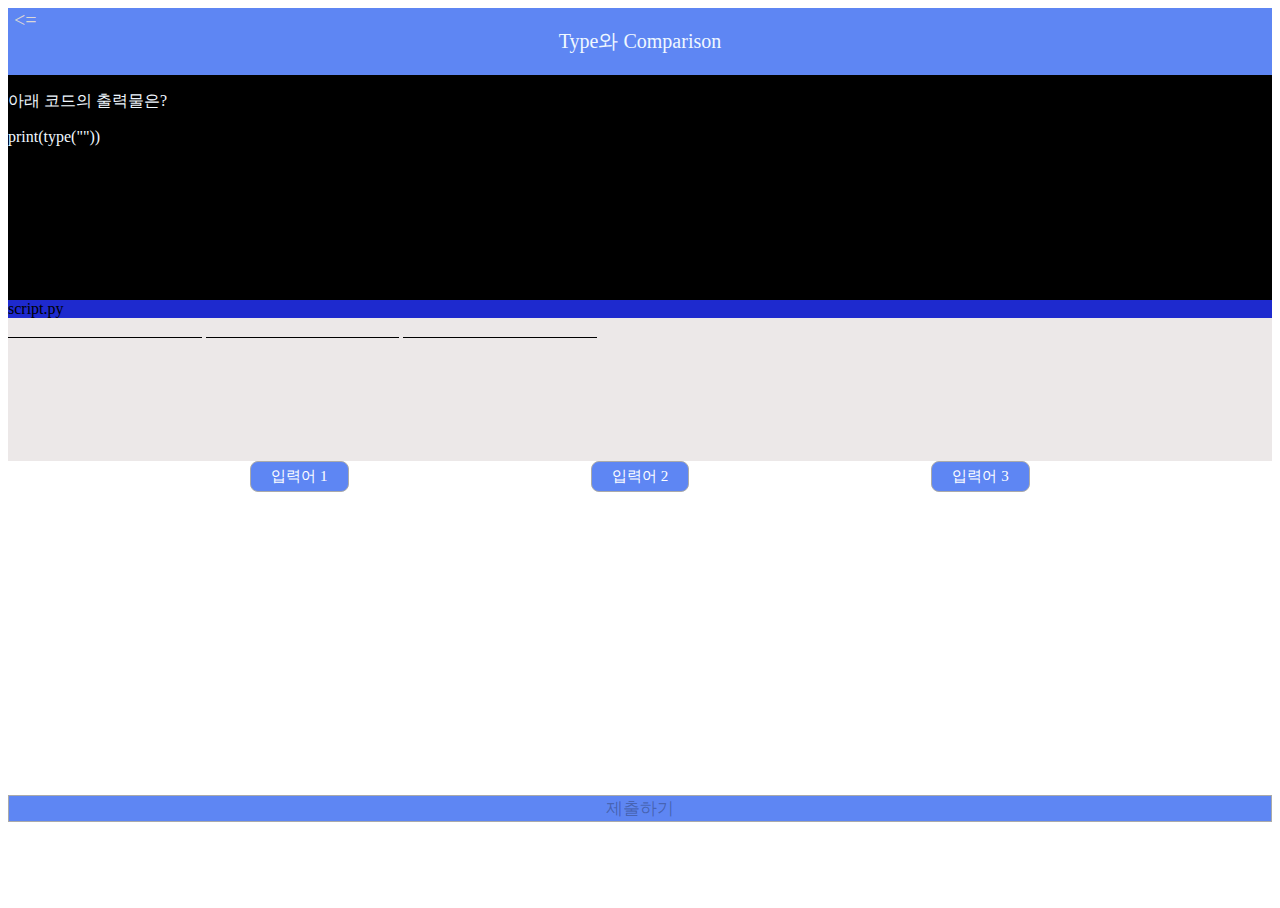
==== index.html @ ea5e7aca "7/27: 타이핑형 완료+블록입력형 미완" ====
<!DOCTYPE html>
<html lang="ko">
<head>
    <meta charset="UTF-8">
    <meta http-equiv="X-UA-Compatible" content="IE=edge">
    <meta name="viewport" content="width=device-width, initial-scale=1.0">
    <title>learning_app</title>
    <link href='//spoqa.github.io/spoqa-han-sans/css/SpoqaHanSansNeo.css' rel='stylesheet' type='text/css'>
    <link rel="stylesheet" href="https://cdn.jsdelivr.net/npm/bootstrap@4.5.3/dist/css/bootstrap.min.css" integrity="sha384-TX8t27EcRE3e/ihU7zmQxVncDAy5uIKz4rEkgIXeMed4M0jlfIDPvg6uqKI2xXr2" crossorigin="anonymous">
    <link rel="stylesheet" href="style.css">
</head>

<body>
    <article class="question">
        <!-- Header 구현 -->
       <header class="question_header pt-2">
            <button class="back_button">&#60;=</button>
            <p class="head_text">Type와 Comparison</p>
        </header>
        <!-- progress bar 구현 -->
        <div class="progress">
            <div class="progress-bar" role="progressbar" style="width: calc(100/12*1%)"></div>
        </div>
        <!-- quiz part 구현 -->
        <div class="quiz">
            <div class="mt-5 ml-4">
                <p id=text1 class="quiz_text">아래 코드의 출력물은?</p>
                <p id=text2 class="quiz_text">print(type(""))</p>
            </div>
        </div>

        <!-- 파일명 part -->
        <div class="file_name text-white pt-1 pb-1 pl-3">script.py</div>

        


        <!-- [객관식형] 틀 구현 -->
        <div id="multiple" class="choice_num4 mt-4 ml-4 mr-4">
            <div class="flex-column">
            <button value=1 type="button" id="choice1" class="choice_btn btn btn-light text-left">선지1</button>
            <button value=2 type="button" id="choice2" class="choice_btn btn btn-light text-left">선지2</button>
            <button value=3 type="button" id="choice3" class="choice_btn btn btn-light text-left">선지3</button>
            <button value=4 type="button" id="choice4" class="choice_btn btn btn-light text-left">선지4</button>
            </div>
        </div>

        <!-- [타이핑형] 틀 구현 -->
        <div id="typing">
            <div class="code_background ml-2">
            <div class="code mt-4">
                <span id="pre_blank">print("apple"</span>
                <input id="input_text" class="underline ml-2 mr-2 text-center" type="text">                
                <span id="after_blank">"apple")</span>
            </div>
        </div>
    </div>

        <!--[블록입력형] 틀 구현 -->
        <div id="block">
            <div class="code_background pt-3"> 
                <input id="input_text" readonly class="underline ml-2 text-center" type="text" placeholder="">
                <input id="input_text" readonly class="underline ml-2 text-center" type="text" placeholder="">
                <input id="input_text" readonly class="underline ml-2 text-center" type="text" placeholder="">
            </div>
            <div class="blocks mt-5 ml-2 mr-2">
                <button class="block_btn block1" value="1">입력어 1</button>
                <button class="block_btn block2" value="2">입력어 2</button>
                <button class="block_btn block3" value="3">입력어 3</button>
            </div>
        </div>

        <!-- 제출 part 구현 -->
        <div id="submit" class="ml-4 mr-4">
            <!-- 값 유무에 따른 활성화/비활성화 구분 필요 -->
            <button type="button" disabled class="btn btn-primary submit_btn ">제출하기</button>
        </div>

        <!-- 정답 화면 구현 -->
        <div id="correct" class="correct">
            <p class="text-center">정답입니다!</p>
            <div class="flex-row">
            <button type="button" class="btn btn-primary correct_btn">다음으로</button>
            </div>
        </div>
        
        <!-- 오답 화면 구현 -->
        <div id="not_correct" class="not_correct">
            <p class="text-center">오답입니다</p>
            <div class="flex-row">
                <button type="button" class="btn btn-secondary skip_btn">skip</button>
                <button type="button" class="btn btn-primary retry_btn">재도전</button>
            </div>
        </div>
</article>

    <script src="https://code.jquery.com/jquery-3.5.1.slim.min.js" integrity="sha384-DfXdz2htPH0lsSSs5nCTpuj/zy4C+OGpamoFVy38MVBnE+IbbVYUew+OrCXaRkfj" crossorigin="anonymous"></script>
    <script src="https://cdn.jsdelivr.net/npm/bootstrap@4.5.3/dist/js/bootstrap.bundle.min.js" integrity="sha384-ho+j7jyWK8fNQe+A12Hb8AhRq26LrZ/JpcUGGOn+Y7RsweNrtN/tE3MoK7ZeZDyx" crossorigin="anonymous"></script>
    <script src="./index.js">
    </script>
</body>
</html>
---- style.css ----
* { font-family: 'Spoqa Han Sans Neo', 'sans-serif'; }
html, body, .question {
    height: 100%;
  }

article {
    display: flex;
    flex-direction: column;
}

.question_header {
    display: flex;
    justify-content: center;
    align-content: center;
    position: relative;
    background-color: #5e86f3;
}

.back_button {
    position: absolute;
    cursor: pointer;
    background-color: #5e86f3;
    border-width: 0;
    left: 0;
    font-size: 20px;
    color: rgb(219, 215, 215);
}

.head_text {
 font-size: 20px;
 color: aliceblue;
}

.progress {
    border-radius: 0;
}
.quiz {
    background-color: black;
    height: 25%;
}


.quiz_text {
    color: aliceblue;
}

#multiple {
    display: none;
    margin-top: 25px;
}

.file_name {
    background-color: rgb(30, 42, 206);
    
}
.btn:focus{
    outline: none;
    border: none;
}
.choice_btn {
    width: 100%;
    border: 1.5px solid rgb(170, 170, 170);
    padding-top: 8px;
    padding-bottom: 8px;
    margin-bottom: 15px;
}
#typing {
    height: 50vh;
    display: none;
}

.underline {
    background-color: rgb(236, 232, 232);
    width: 15%;
    border-style:none;
    border-bottom:solid 1px black;
    border-collapse:collapse; 
}

.text-blue {color: rgb(60, 95, 212)};

#submit {
    /* 왜 가운데 정렬 안 되는 거닝닝 */
    position: fixed;
    bottom: 0;
    margin-bottom: 25px;
    width: 100%;
}

#correct, #not_correct {
    display: none;
    position: fixed;
    bottom: 0;
    margin-bottom: 25px;
    width: 100%;
}

.center {
    display: flex;
    justify-content: center;
    align-items: center;
}

.submit_btn, .correct_btn {
    width: 100%;
    background-color: #5e86f3;
    border: 1.5px solid rgb(170, 170, 170);
    font-size: 17px;
}

#block {
    height: 53%;
}

.code_background {
    background-color: rgb(236, 232, 232);
    height: 30%
}

.blocks {
    display: flex;
    align-items: center;
    justify-content: space-evenly;
}

.block_btn {
    color: white;
    border: 1.5px solid rgb(170, 170, 170);
    border-radius: 8px;
    background-color: #5e86f3;
    font-size: 15px;
    padding-left: 20px;
    padding-right: 20px;
    padding-top: 5px;
    padding-bottom: 5px;
} 
.block_btn:focus {
    outline: none;
    border: none;
}
.block_btn:active {
    box-shadow: 1px 1px 0 rgb(0,0,0,0.5);
    position: relative;
    top:2px; 
}

.flex-row {
    width: 100%;
    display: flex;
    justify-content: space-evenly;
}

.flex-center {
    width: 100%;
    display: flex;
    flex-direction: center;
}

.skip_btn, .retry_btn {
    width: 40%;
    border: 1.5px solid rgb(170, 170, 170)
}



.skip_btn{
    background-color: gray;
}
.retry_btn{
    background-color: #5e86f3;
}

/* complete */

.complete {
    margin-top: 20px;
    margin-left: 20px;
    margin-right: 20px;
    height: 100vh;
    display: flex;
    flex-direction: column;
    align-items: center;
  }
  
  .completeImg {
    margin-top: 30px;
    display: flex;
    width: 100%;
    border-radius: 30px;
  }
  .subInfo {
    color: rgb(180, 180, 180);
    font-weight: 400;
    font-size: 12px;
  }
  .complete_button {
    margin-top: 3px;
    width: 60%;
    height: 6%;
    border-radius: 8px;
    background-color: #12338f;
    color: white;
    font-size: 16px;
  }
  .complete_button_text {
    color: 'white';
    font-size: 20px;
  }
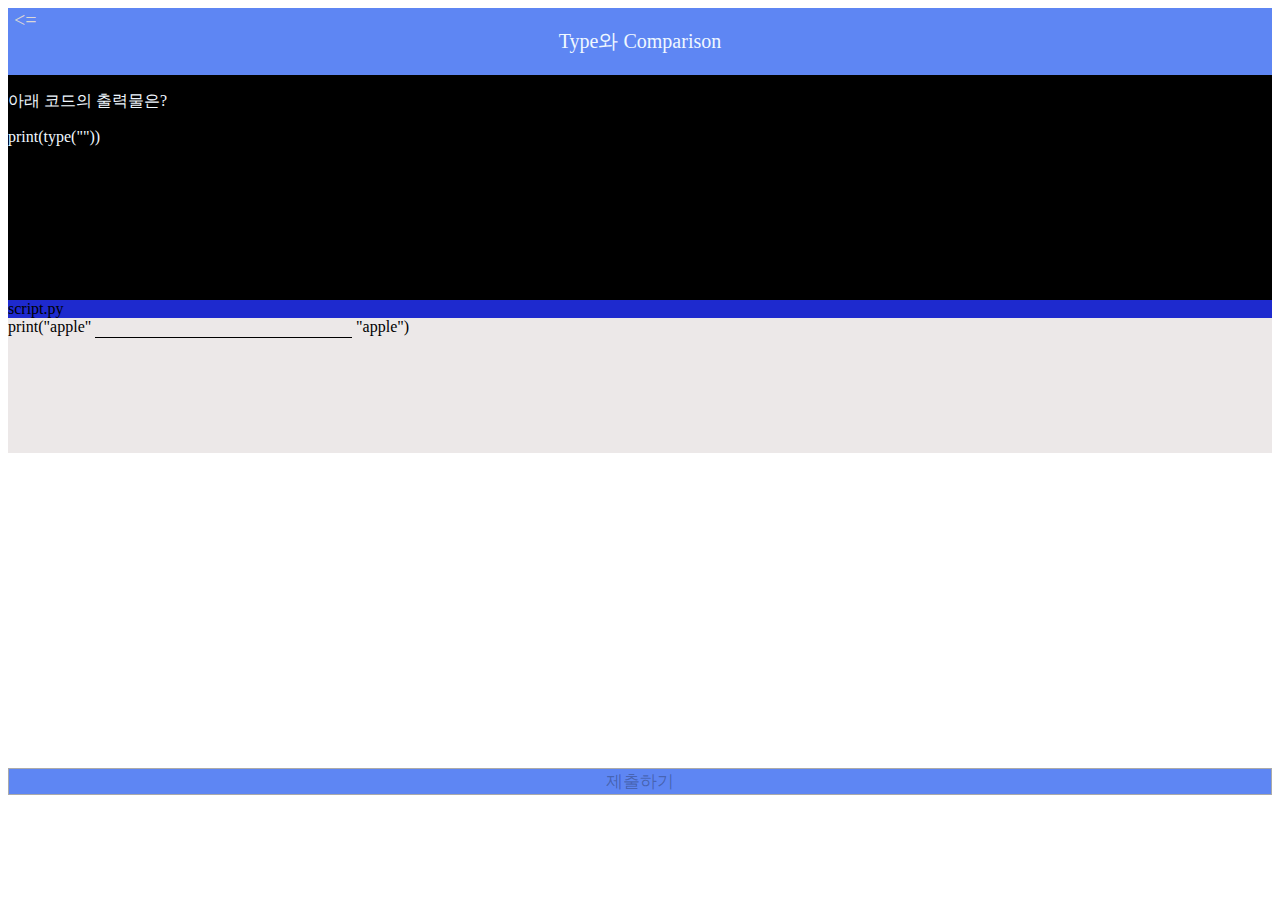
==== commit 8a600f28: "27일 최종: 객관식 / 타이핑 4문제 세트" ====
--- a/index.html
+++ b/index.html
@@ -47,8 +47,8 @@
 
         <!-- [타이핑형] 틀 구현 -->
         <div id="typing">
-            <div class="code_background ml-2">
-            <div class="code mt-4">
+            <div class="code_background pl-2">
+            <div class="code pt-4">
                 <span id="pre_blank">print("apple"</span>
                 <input id="input_text" class="underline ml-2 mr-2 text-center" type="text">                
                 <span id="after_blank">"apple")</span>
@@ -59,9 +59,9 @@
         <!--[블록입력형] 틀 구현 -->
         <div id="block">
             <div class="code_background pt-3"> 
-                <input id="input_text" readonly class="underline ml-2 text-center" type="text" placeholder="">
-                <input id="input_text" readonly class="underline ml-2 text-center" type="text" placeholder="">
-                <input id="input_text" readonly class="underline ml-2 text-center" type="text" placeholder="">
+                <input id="input_text1" readonly class="underline ml-2 text-center" type="text" placeholder="">
+                <input id="input_text2" readonly class="underline ml-2 text-center" type="text" placeholder="">
+                <input id="input_text3" readonly class="underline ml-2 text-center" type="text" placeholder="">
             </div>
             <div class="blocks mt-5 ml-2 mr-2">
                 <button class="block_btn block1" value="1">입력어 1</button>
@@ -85,7 +85,7 @@
         </div>
         
         <!-- 오답 화면 구현 -->
-        <div id="not_correct" class="not_correct">
+        <div id="not_correct" class="not_correct ">
             <p class="text-center">오답입니다</p>
             <div class="flex-row">
                 <button type="button" class="btn btn-secondary skip_btn">skip</button>
--- a/style.css
+++ b/style.css
@@ -66,12 +66,16 @@
 }
 #typing {
     height: 50vh;
+    /* display: none; */
+}
+
+#block {
     display: none;
 }
 
 .underline {
     background-color: rgb(236, 232, 232);
-    width: 15%;
+    width: 20%;
     border-style:none;
     border-bottom:solid 1px black;
     border-collapse:collapse; 
@@ -202,7 +206,8 @@
     color: white;
     font-size: 16px;
   }
-  .complete_button_text {
-    color: 'white';
-    font-size: 20px;
-  }+  .complete_button:active {
+    box-shadow: 1px 1px 0 rgb(0,0,0,0.5);
+    position: relative;
+    top:2px; 
+}
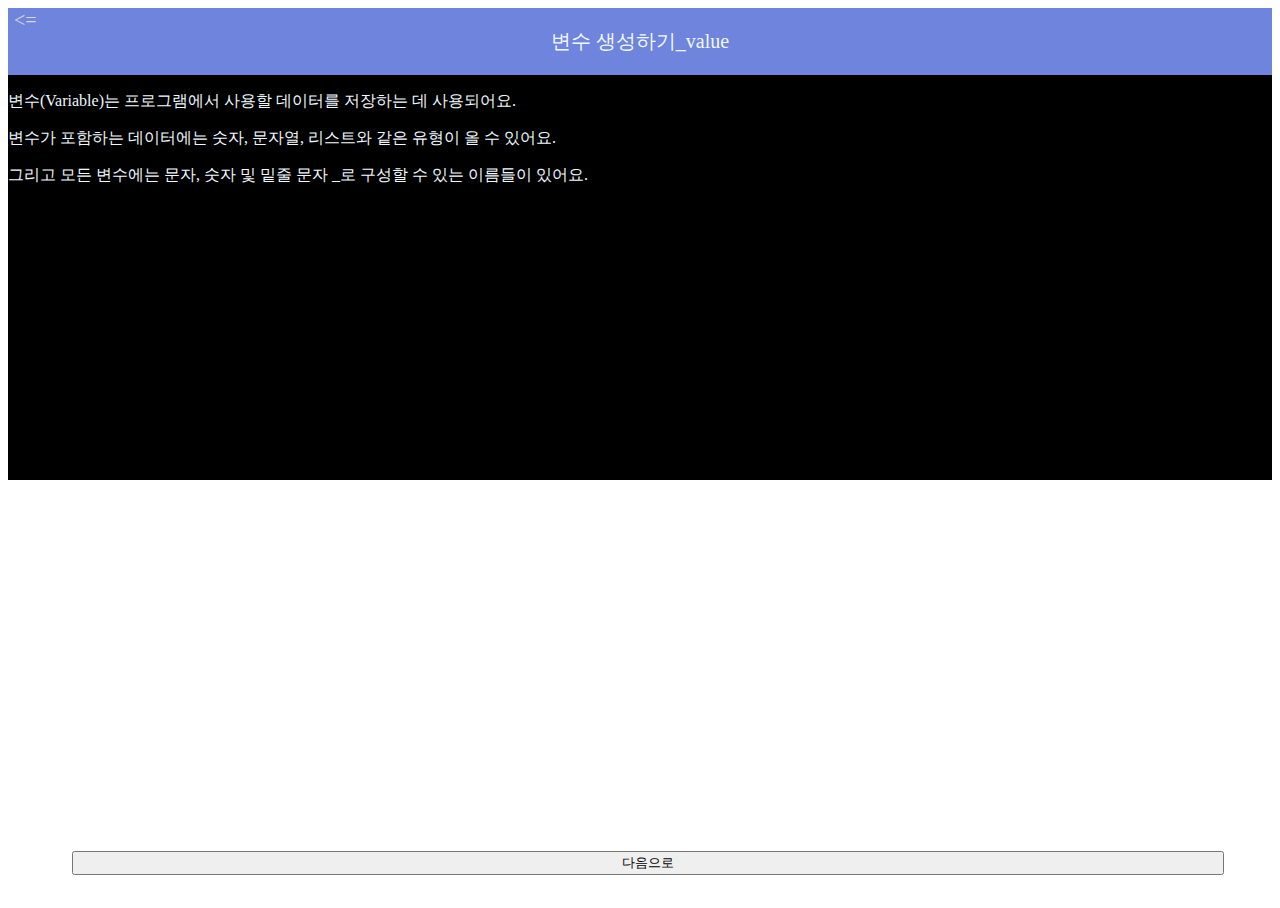
==== commit 3f81bdd1: "step1" ====
--- a/index.html
+++ b/index.html
@@ -11,11 +11,37 @@
 </head>
 
 <body>
+    <article class="explanation">
+        <!-- Header 구현 -->
+        <header class="question_header pt-2">
+            <button class="back_button">&#60;=</button>
+            <p class="head_text">변수 생성하기_value</p>
+        </header>
+            <!-- progress bar 구현 -->
+        <div class="progress">
+            <div class="progress-bar" role="progressbar" style="width: calc(100/12*0%)"></div>
+        </div>
+        <!-- explain part 구현 -->
+        <div class="explain">
+            <div class="mt-5 ml-4 mr-5">
+                <p id=text1 class="explain_text">변수(Variable)는 프로그램에서 사용할 데이터를 저장하는 데 사용되어요.</p>
+                <p id=text2 class="explain_text pt-3">변수가 포함하는 데이터에는 숫자, 문자열, 리스트와 같은 유형이 올 수 있어요.</p>
+                <p id=text3 class="explain_text pt-3">그리고 모든 변수에는 문자, 숫자 및 밑줄 문자 _로 구성할 수 있는 이름들이 있어요.</p>
+            </div>
+        </div>
+
+        <!-- 다음으로 part 구현 -->
+        <div id="next" class="">
+            <!-- 값 유무에 따른 활성화/비활성화 구분 필요 -->
+            <button type="button" class="btn btn-primary first_next_btn">다음으로</button>
+        </div>
+    </article>
+
     <article class="question">
         <!-- Header 구현 -->
        <header class="question_header pt-2">
             <button class="back_button">&#60;=</button>
-            <p class="head_text">Type와 Comparison</p>
+            <p class="head_text">변수 생성하기_value</p>
         </header>
         <!-- progress bar 구현 -->
         <div class="progress">
@@ -23,9 +49,9 @@
         </div>
         <!-- quiz part 구현 -->
         <div class="quiz">
-            <div class="mt-5 ml-4">
-                <p id=text1 class="quiz_text">아래 코드의 출력물은?</p>
-                <p id=text2 class="quiz_text">print(type(""))</p>
+            <div class="mt-5 ml-4 mr-4">
+                <p id=text1 class="quiz_text">변수의 이름에는 '숫자'가 포함될 수 있어요. 여러 개의 비슷한 변수들이 있을 때 변수에 숫자를 추가하면 보다 쉽게 구분할 수 있어요.</p>
+                <p id=text2 class="quiz_text">우선 변수 'city_1'을 만들어볼까요?</p>
             </div>
         </div>
 
@@ -36,21 +62,24 @@
 
 
         <!-- [객관식형] 틀 구현 -->
-        <div id="multiple" class="choice_num4 mt-4 ml-4 mr-4">
-            <div class="flex-column">
+        <div id="multiple" class="choice_num4">
+            <div class="code_background pt-4 pl-3">
+                <span id="default_code">기존코드</span>
+            </div>
+            <div class="flex-column ml-4 mr-4 mt-3">
             <button value=1 type="button" id="choice1" class="choice_btn btn btn-light text-left">선지1</button>
             <button value=2 type="button" id="choice2" class="choice_btn btn btn-light text-left">선지2</button>
-            <button value=3 type="button" id="choice3" class="choice_btn btn btn-light text-left">선지3</button>
-            <button value=4 type="button" id="choice4" class="choice_btn btn btn-light text-left">선지4</button>
+            <!-- <button value=3 type="button" id="choice3" class="choice_btn btn btn-light text-left">선지3</button>
+            <button value=4 type="button" id="choice4" class="choice_btn btn btn-light text-left">선지4</button> -->
             </div>
         </div>
 
         <!-- [타이핑형] 틀 구현 -->
         <div id="typing">
-            <div class="code_background pl-2">
-            <div class="code pt-4">
+            <div class="code_background pl-3">
+            <div class="code pt-3">
                 <span id="pre_blank">print("apple"</span>
-                <input id="input_text" class="underline ml-2 mr-2 text-center" type="text">                
+                <input id="input_text" size="2px" class="underline ml-2 mr-2 text-center" type="text">                
                 <span id="after_blank">"apple")</span>
             </div>
         </div>
@@ -58,22 +87,25 @@
 
         <!--[블록입력형] 틀 구현 -->
         <div id="block">
-            <div class="code_background pt-3"> 
-                <input id="input_text1" readonly class="underline ml-2 text-center" type="text" placeholder="">
-                <input id="input_text2" readonly class="underline ml-2 text-center" type="text" placeholder="">
-                <input id="input_text3" readonly class="underline ml-2 text-center" type="text" placeholder="">
+            <div class="code_background pt-3">
+                <div class="mt-2 ml-3 mb-2">
+                    <span class="bogi"></span>
+                </div>
+                <span class="bogi2 ml-4 mb-2"></span>
+                <input id="input_text1" readonly size="2px" value="" class="underline ml-3 text-center" type="text" placeholder="">
+                <input id="input_text2" readonly size="2px" value="" class="underline ml-3 text-center" type="text" placeholder="">
+                <input id="input_text3" readonly size="2px" value="" class="underline ml-3 text-center" type="text" placeholder="">
             </div>
             <div class="blocks mt-5 ml-2 mr-2">
-                <button class="block_btn block1" value="1">입력어 1</button>
-                <button class="block_btn block2" value="2">입력어 2</button>
-                <button class="block_btn block3" value="3">입력어 3</button>
+                <button class="block_btn block1" value="1">1</button>
+                <button class="block_btn block2" value="2">_</button>
+                <button class="block_btn block3" value="3"> city</button>
             </div>
         </div>
 
         <!-- 제출 part 구현 -->
-        <div id="submit" class="ml-4 mr-4">
-            <!-- 값 유무에 따른 활성화/비활성화 구분 필요 -->
-            <button type="button" disabled class="btn btn-primary submit_btn ">제출하기</button>
+        <div id="submit" class="">
+            <button type="button" disabled class="btn btn-primary submit_btn">제출하기</button>
         </div>
 
         <!-- 정답 화면 구현 -->
--- a/style.css
+++ b/style.css
@@ -1,5 +1,5 @@
 * { font-family: 'Spoqa Han Sans Neo', 'sans-serif'; }
-html, body, .question {
+html, body, .question, .explanation {
     height: 100%;
   }
 
@@ -7,19 +7,33 @@
     display: flex;
     flex-direction: column;
 }
-
+.explanation{
+    /* display: none; */
+}
+.explain {
+    background-color: black;
+    height: 45%;
+}
+
+.explain_text {
+    color: aliceblue;
+}
+
+.question{
+    display: none;
+}
 .question_header {
     display: flex;
     justify-content: center;
     align-content: center;
     position: relative;
-    background-color: #5e86f3;
+    background-color: #6E84DD;
 }
 
 .back_button {
     position: absolute;
     cursor: pointer;
-    background-color: #5e86f3;
+    background-color: #6E84DD;
     border-width: 0;
     left: 0;
     font-size: 20px;
@@ -46,11 +60,11 @@
 
 #multiple {
     display: none;
-    margin-top: 25px;
+    height: 50vh;
 }
 
 .file_name {
-    background-color: rgb(30, 42, 206);
+    background-color: #292D79;
     
 }
 .btn:focus{
@@ -64,18 +78,19 @@
     padding-bottom: 8px;
     margin-bottom: 15px;
 }
+
 #typing {
     height: 50vh;
+    display: none;
+}
+
+#block {
     /* display: none; */
 }
 
-#block {
-    display: none;
-}
-
 .underline {
-    background-color: rgb(236, 232, 232);
-    width: 20%;
+    background-color: #F2F2F2;
+    /* width: 10%; */
     border-style:none;
     border-bottom:solid 1px black;
     border-collapse:collapse; 
@@ -91,12 +106,24 @@
     width: 100%;
 }
 
-#correct, #not_correct {
-    display: none;
+#next{
     position: fixed;
     bottom: 0;
     margin-bottom: 25px;
-    width: 100%;
+    width: 90%;
+    margin-left: 5%;
+}
+.first_next_btn {
+    width: 100%;
+}
+
+#correct, #not_correct {
+    display: none;
+    position: fixed;
+    bottom: 0;
+    margin-bottom: 25px;
+    width: 90%;
+    margin-left: 5%;
 }
 
 .center {
@@ -106,18 +133,23 @@
 }
 
 .submit_btn, .correct_btn {
-    width: 100%;
-    background-color: #5e86f3;
+    width: 90%;
+    margin-left: 5%;
+    background-color: #6E84DD;
     border: 1.5px solid rgb(170, 170, 170);
     font-size: 17px;
 }
+.correct_btn {
+    width: 100%;
+    margin-left: 0;
+}
 
 #block {
-    height: 53%;
+    height: 50%;
 }
 
 .code_background {
-    background-color: rgb(236, 232, 232);
+    background-color: #F2F2F2;
     height: 30%
 }
 
@@ -131,7 +163,7 @@
     color: white;
     border: 1.5px solid rgb(170, 170, 170);
     border-radius: 8px;
-    background-color: #5e86f3;
+    background-color: #6E84DD;
     font-size: 15px;
     padding-left: 20px;
     padding-right: 20px;
@@ -171,7 +203,7 @@
     background-color: gray;
 }
 .retry_btn{
-    background-color: #5e86f3;
+    background-color: #6E84DD;
 }
 
 /* complete */
